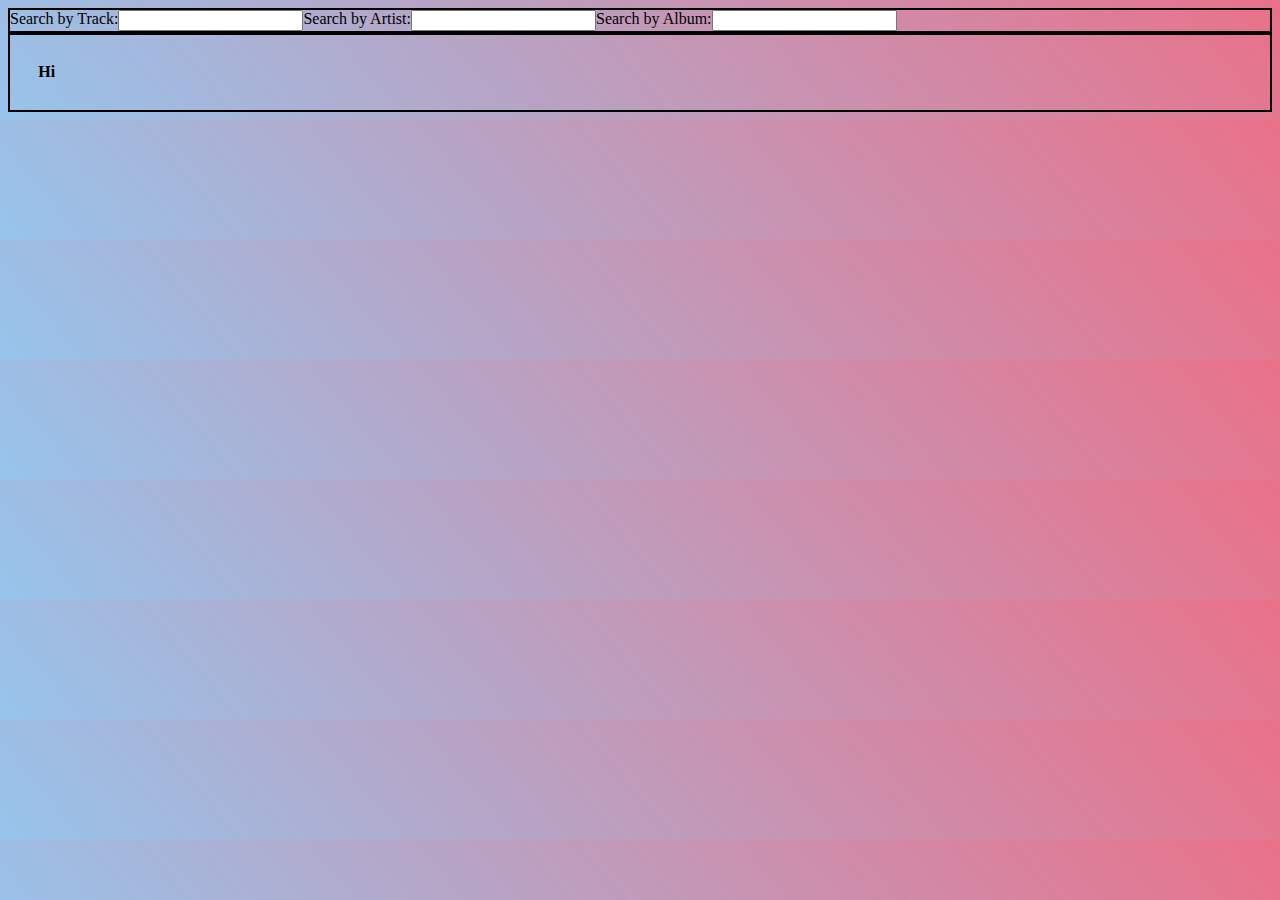
==== pages/index.html @ bda304b9 "added the basic structure of the search bars" ====
<!DOCTYPE html>
<html lang="en">
    <head>
        <title>
            Marcus Tuen Muk Lab 3
        </title>
        <link rel="stylesheet" href="../styles/home.css">
    </head>
    <body>
        <div class="searchBar">
            
            <label>Search by Track:</label>
            <input id="track" type="search">

            <label>Search by Artist:</label>
            <input id="artist" type="search">

            <label>Search by Album:</label>
            <input id="album" type="search">
        </div>
        <div class="results">
            <table>
                <tr>
                    <th>Hi</th>
                </tr>
            </table>
        </div>
    </body>
</html>
---- styles/home.css ----
body{
    background: linear-gradient(230deg, rgba(220, 20, 60, 0.603), rgba(128, 183, 231, 0.816));
}

.searchBar{
    display: flex;
    border: 2px solid black;
}

.results{
    margin: auto;
    padding: 2%;
    border: 2px solid black;
}
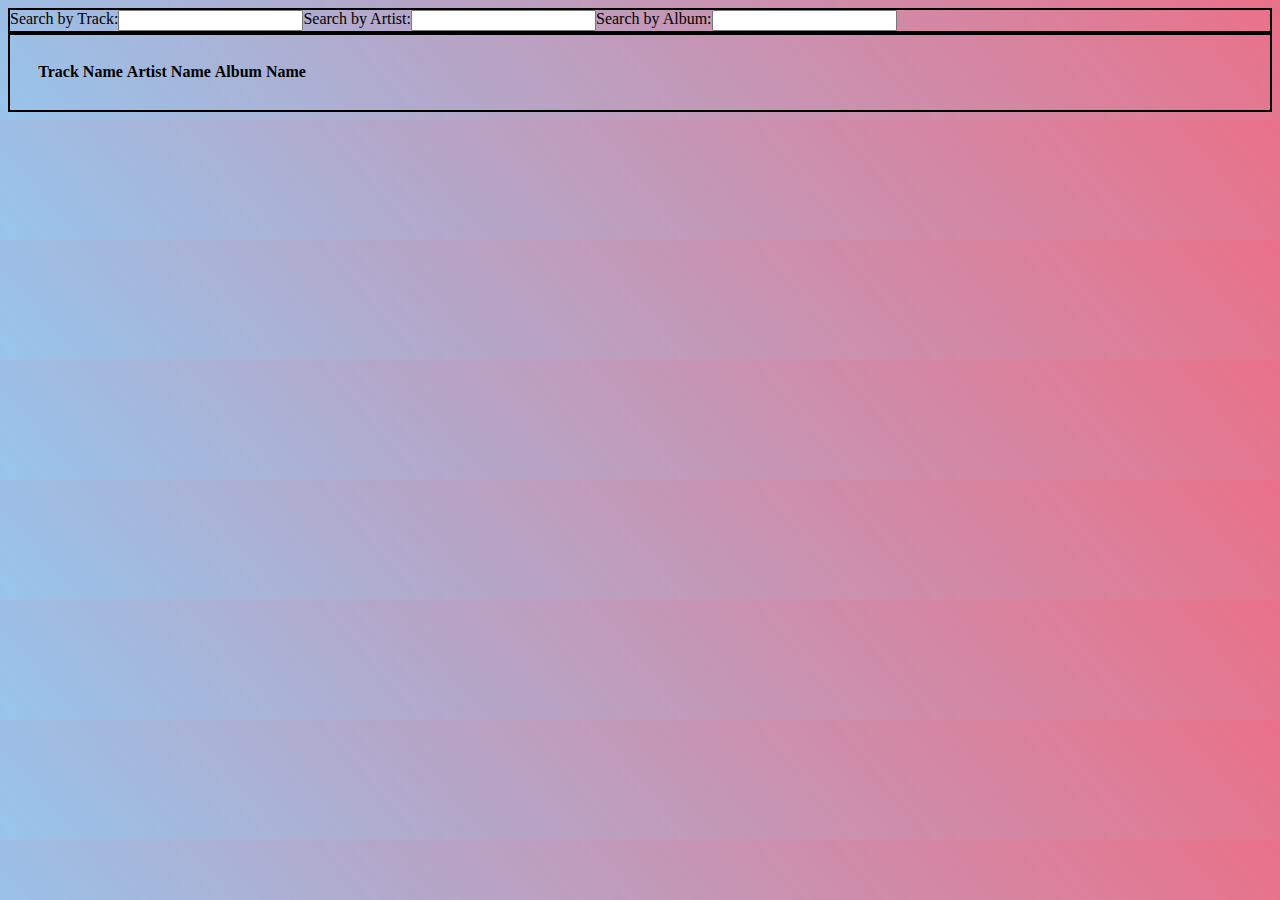
==== commit 37f18fc0: "added table for results" ====
--- a/pages/index.html
+++ b/pages/index.html
@@ -21,7 +21,9 @@
         <div class="results">
             <table>
                 <tr>
-                    <th>Hi</th>
+                    <th>Track Name</th>
+                    <th>Artist Name</th>
+                    <th>Album Name</th>
                 </tr>
             </table>
         </div>
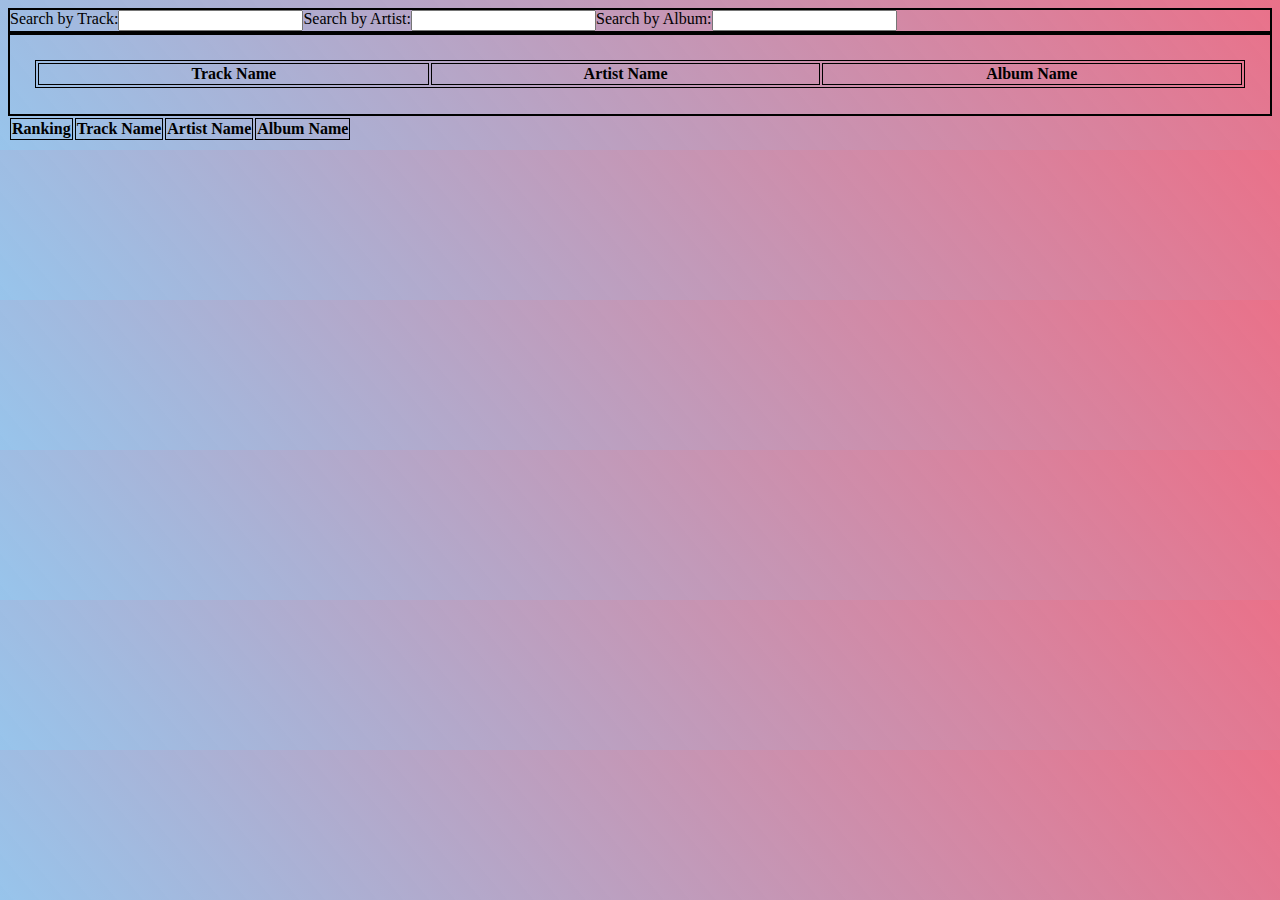
==== commit 6f52914e: "created folder structure to sperate back and front end, added favorite list table" ====
--- a/pages/index.html
+++ b/pages/index.html
@@ -19,7 +19,7 @@
             <input id="album" type="search">
         </div>
         <div class="results">
-            <table>
+            <table class="resultList">
                 <tr>
                     <th>Track Name</th>
                     <th>Artist Name</th>
@@ -27,5 +27,17 @@
                 </tr>
             </table>
         </div>
+        <div class="myList">
+            <table class="fav">
+                <tr>
+                    <th>Ranking</th>
+                    <th>Track Name</th>
+                    <th>Artist Name</th>
+                    <th>Album Name</th>
+                </tr>
+            </table>
+        </div>
+
+        <script src="../scripts/frontend/table.js"></script>
     </body>
 </html>--- a/styles/home.css
+++ b/styles/home.css
@@ -11,4 +11,13 @@
     margin: auto;
     padding: 2%;
     border: 2px solid black;
-}+}
+
+.resultList{
+    width: 100%;
+}
+
+.resultList, th, td{
+    border: 1px solid;
+}
+
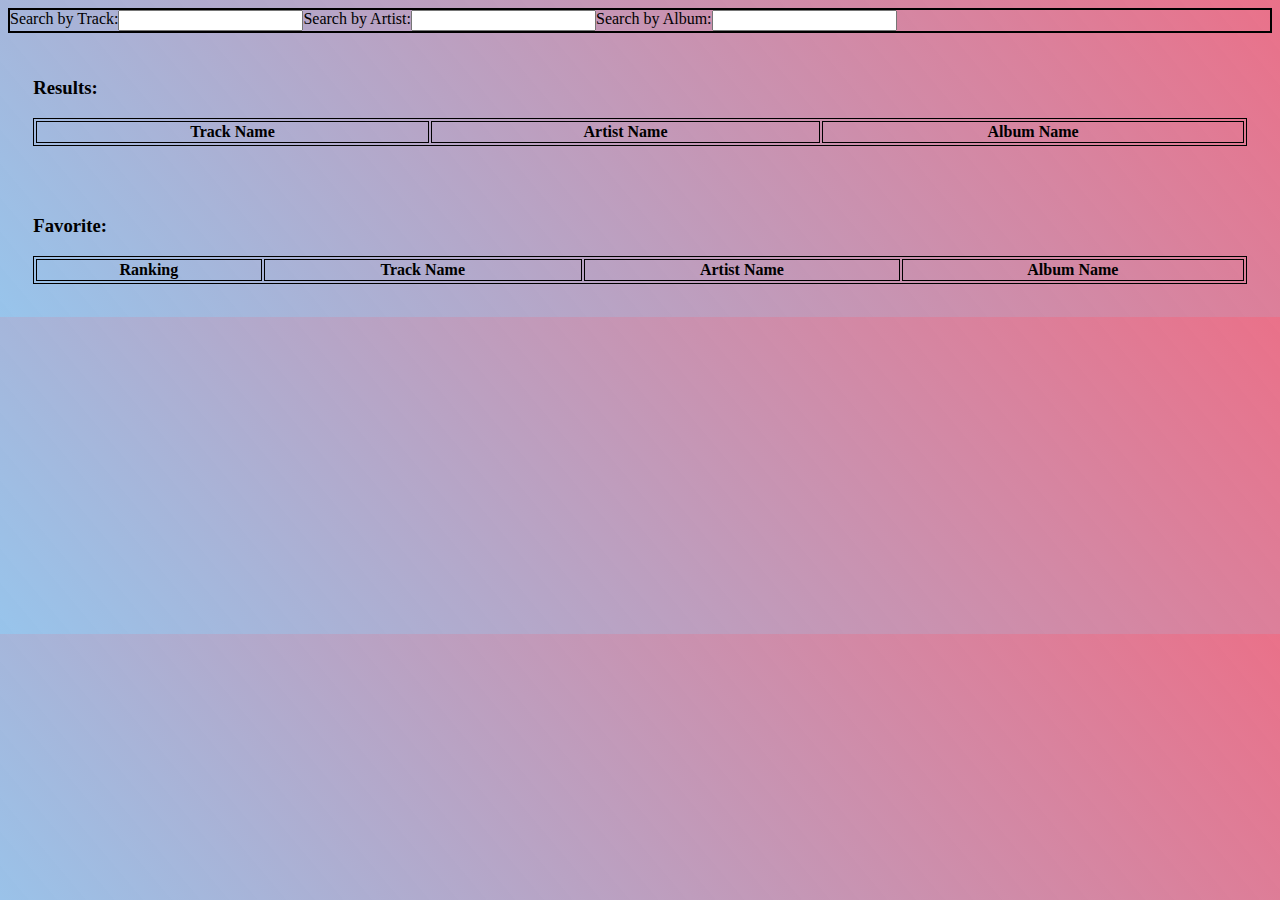
==== commit 4f4c654c: "new playlist model, and changed how findAll works" ====
--- a/pages/index.html
+++ b/pages/index.html
@@ -1,5 +1,5 @@
 <!DOCTYPE html>
-<html lang="en">
+<html>
     <head>
         <title>
             Marcus Tuen Muk Lab 3
@@ -19,6 +19,8 @@
             <input id="album" type="search">
         </div>
         <div class="results">
+            <h3>Results: </h3>
+            
             <table class="resultList">
                 <tr>
                     <th>Track Name</th>
@@ -28,6 +30,7 @@
             </table>
         </div>
         <div class="myList">
+            <h3>Favorite: </h3>
             <table class="fav">
                 <tr>
                     <th>Ranking</th>
--- a/styles/home.css
+++ b/styles/home.css
@@ -7,17 +7,16 @@
     border: 2px solid black;
 }
 
-.results{
+.results, .myList{
     margin: auto;
     padding: 2%;
-    border: 2px solid black;
 }
 
-.resultList{
+.resultList, .fav{
     width: 100%;
-}
-
-.resultList, th, td{
     border: 1px solid;
 }
 
+th, td{
+    border: 1px solid;
+}
